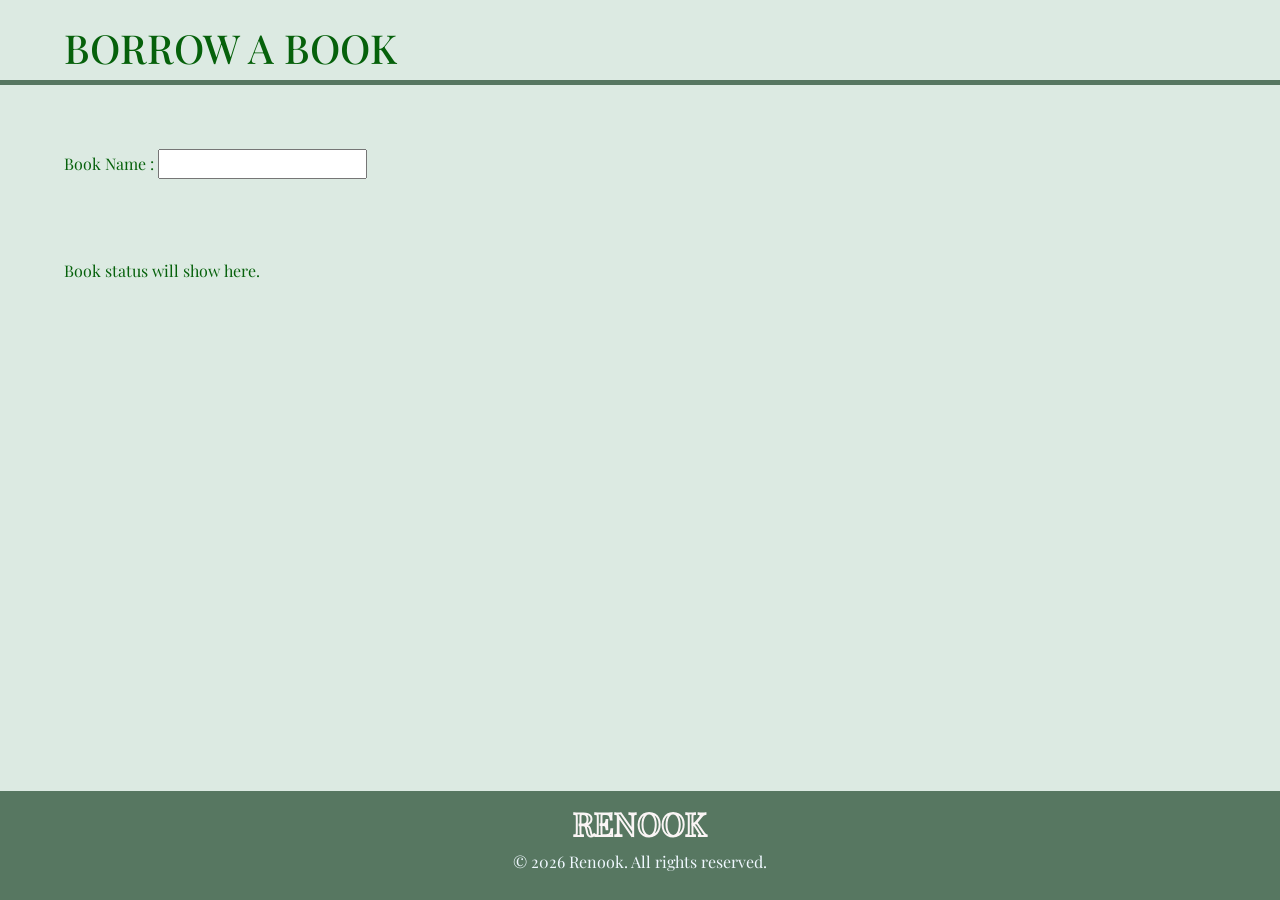
==== borrow.html @ 0889e476 "Add files via upload" ====
<!DOCTYPE html>
<html lang="en">
<head>
    <meta charset="UTF-8">
    <meta name="viewport" content="width=device-width, initial-scale=1.0">
    <title>borrow</title>
    <link href="https://cdn.jsdelivr.net/npm/bootstrap@5.3.8/dist/css/bootstrap.min.css" rel="stylesheet" integrity="sha384-sRIl4kxILFvY47J16cr9ZwB07vP4J8+LH7qKQnuqkuIAvNWLzeN8tE5YBujZqJLB" crossorigin="anonymous">
    <link rel="stylesheet" href="intern2.css" />
    <link rel="preconnect" href="https://fonts.googleapis.com">
    <link rel="preconnect" href="https://fonts.gstatic.com" crossorigin>
    <link href="https://fonts.googleapis.com/css2?family=Caveat:wght@400..700&family=Libre+Baskerville:ital,wght@0,400;0,700;1,400&family=Playfair+Display:ital,wght@0,400..900;1,400..900&display=swap" rel="stylesheet">
</head>
<body>
    <br>
    <h1>BORROW A BOOK</h1><div id="two"></div>

    <p>Book Name : <input type="search" id="input"></p>
    <p id="result">Book status will show here.</p>

     <!--footer-->
<div class="footer">
    <div class="g1">
      <h2>RENOOK</h2>
    </div>
    <div class="g3">
      © 2026 Renook. All rights reserved.
    </div>
</div>

    <script src="https://cdn.jsdelivr.net/npm/bootstrap@5.3.8/dist/js/bootstrap.bundle.min.js" integrity="sha384-FKyoEForCGlyvwx9Hj09JcYn3nv7wiPVlz7YYwJrWVcXK/BmnVDxM+D2scQbITxI" crossorigin="anonymous"></script>
    <script src="./index.js"></script>
</body>
</html>
---- intern2.css ----
body{
    font-family: "Playfair Display", serif;
    background-color: rgb(220, 234, 226);
    /* add below 3 lines for footer at bottom even if less content */
    min-height:100vh;
    display:flex;
    flex-direction:column;
}
h1{
    color:rgb(6, 97, 11);
    padding-left: 5%;

}
.peep{
    display: flex;
}
img{
    width:200px;
}
p,ul{
    color:rgb(6, 97, 11);
    padding-top:5%;padding-left:5%;padding-right:5%;
}
#two{
    height:5px;
    width:2000px;
    background-color: rgb(87, 119, 97);
}
.p1,.p2{
    border:1px solid black;
    border-radius: 10%;
    display: flex;
    color:rgb(6, 97, 11);
    flex-direction: column;
    justify-content: center;
    align-items: center;
    padding:10%;
    margin:10px;
}
.footer{
    color: aliceblue;
    background-color:rgb(87, 119, 97);
    display: block;  
    text-align: center;
    /* add below line for footer at bottom even if less content */
    margin-top:auto;
    
}
.g1{
    padding-top: 1%;
    color:rgb(87, 119, 97);
    -webkit-text-stroke: 2px rgb(250, 245, 245);
    font-weight: 700;
    font-size: 3rem;
}
.g3{
    padding-bottom:2%;
}
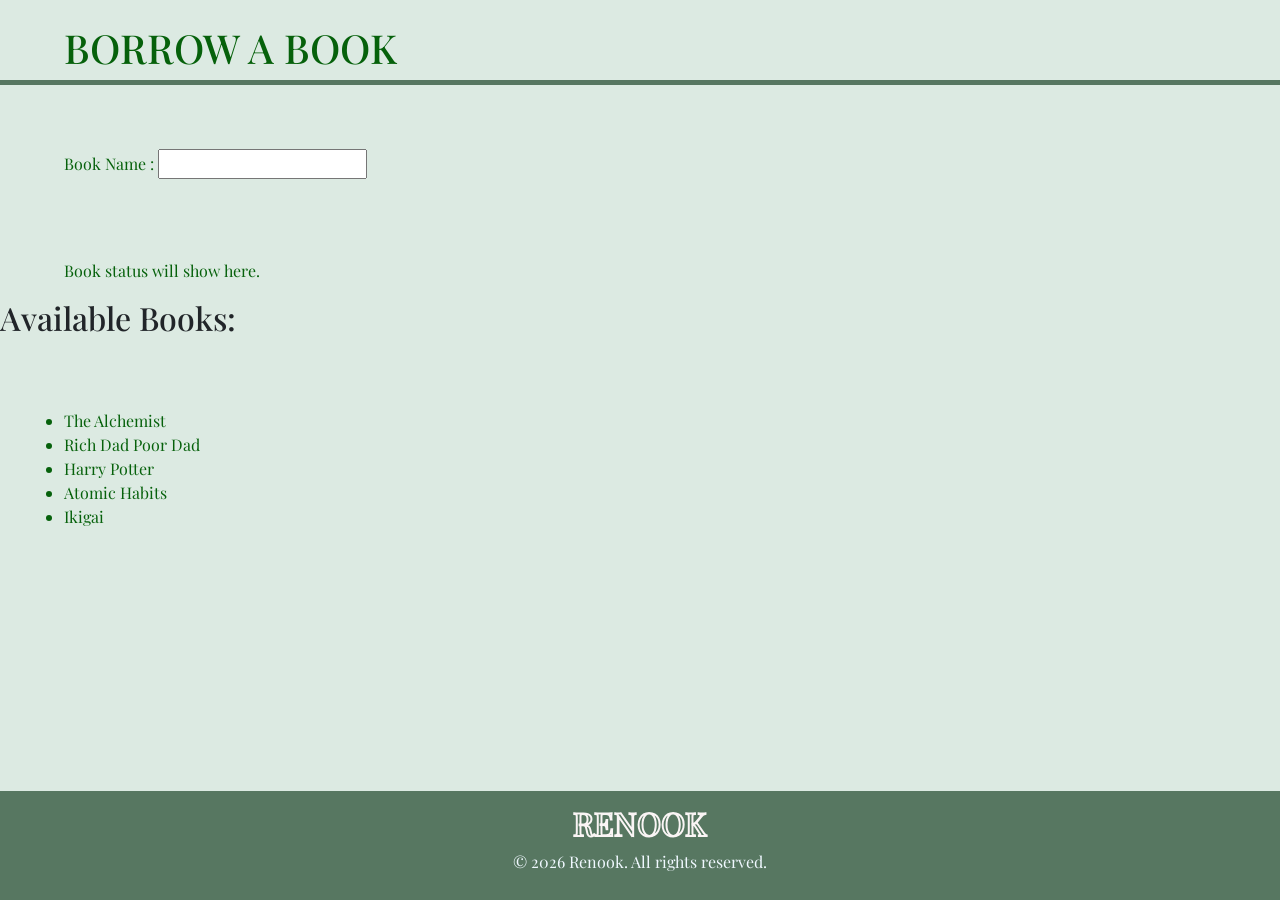
==== commit e800396a: "Update borrow.html" ====
--- a/borrow.html
+++ b/borrow.html
@@ -17,6 +17,15 @@
     <p>Book Name : <input type="search" id="input"></p>
     <p id="result">Book status will show here.</p>
 
+    <h2>Available Books:</h2>
+    <ul>
+        <li>The Alchemist</li>
+        <li>Rich Dad Poor Dad</li>
+        <li>Harry Potter</li>
+        <li>Atomic Habits</li>
+        <li>Ikigai</li>
+    </ul>
+
      <!--footer-->
 <div class="footer">
     <div class="g1">
@@ -30,4 +39,4 @@
     <script src="https://cdn.jsdelivr.net/npm/bootstrap@5.3.8/dist/js/bootstrap.bundle.min.js" integrity="sha384-FKyoEForCGlyvwx9Hj09JcYn3nv7wiPVlz7YYwJrWVcXK/BmnVDxM+D2scQbITxI" crossorigin="anonymous"></script>
     <script src="./index.js"></script>
 </body>
-</html>+</html>
